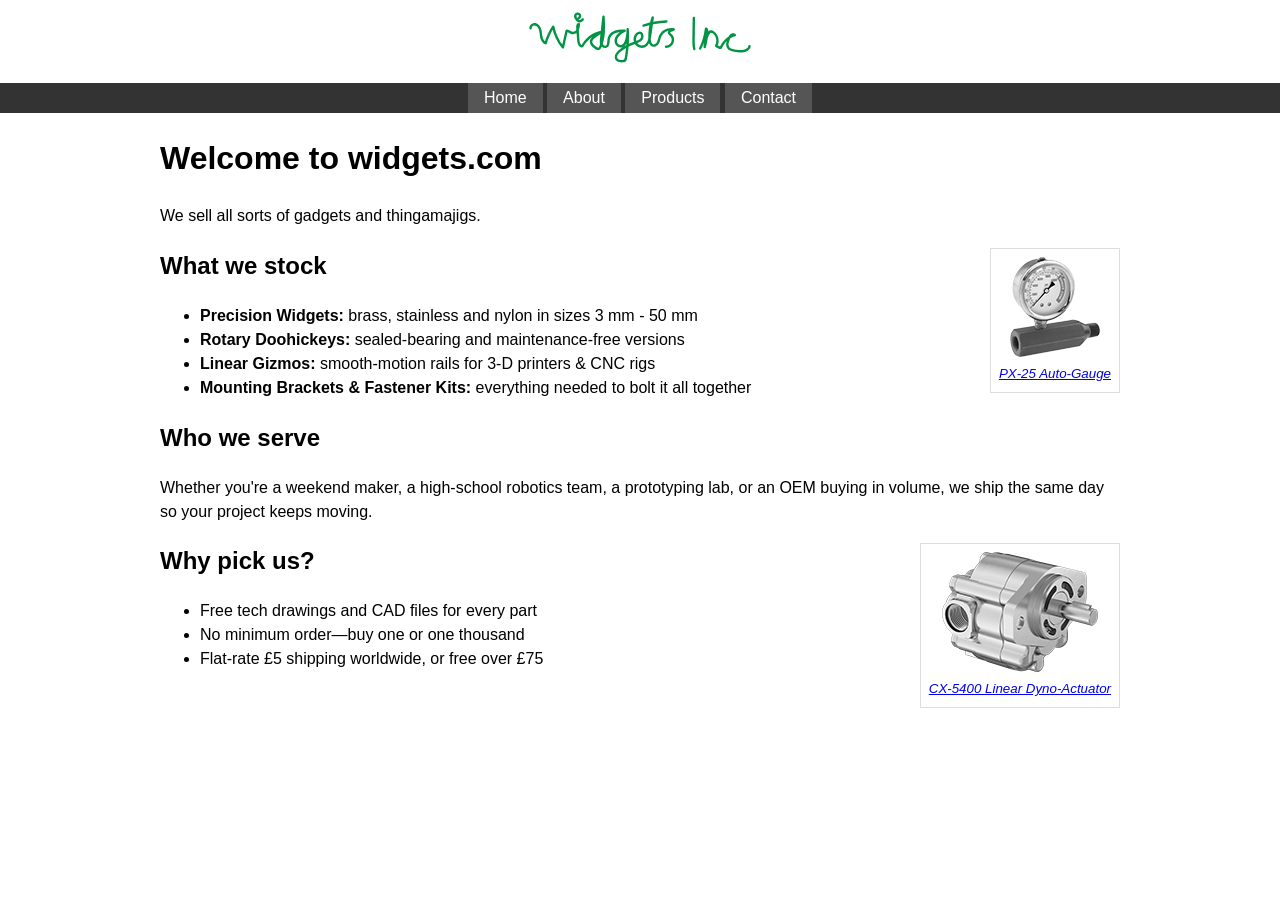
==== index.html @ 548f27d7 "initial commit" ====
<!DOCTYPE html>
<html lang="en">
    <head>
        <meta http-equiv="Content-Type" content="text/html; charset=utf-8">
        <title>Widgets and Doohickeys</title>
        <link rel=stylesheet href="style.css">
    </head>
    <body>
        <div class="banner"><img src="assets/banner2.svg"></div>
        <nav>
            <div>
                <a href="index.html">Home</a>
                <a href="about.html">About</a>
                <a href="products.html">Products</a>
                <a href="contact.html">Contact</a>
            </div>
        </nav>
        <main>
            <h1>Welcome to widgets.com</h1>
            <p>We sell all sorts of gadgets and thingamajigs.</p>

            <section id="products">
                <figure class="fr">
                    <img src="assets/gauge.png">
                    <figcaption><a href="#">PX-25 Auto-Gauge</a></figcaption>
                </figure>
                <h2>What we stock</h2>
                <ul>
                <li><strong>Precision Widgets:</strong> brass, stainless and nylon in sizes 3 mm - 50 mm</li>
                <li><strong>Rotary Doohickeys:</strong> sealed-bearing and maintenance-free versions</li>
                <li><strong>Linear Gizmos:</strong> smooth-motion rails for 3-D printers & CNC rigs</li>
                <li><strong>Mounting Brackets & Fastener Kits:</strong> everything needed to bolt it all together</li>
                </ul>
            </section>

            <section id="customers">
                <h2>Who we serve</h2>
                <p>Whether you're a weekend maker, a high-school robotics team, a prototyping lab, or an OEM buying in volume, we ship the same day so your project keeps moving.</p>
            </section>

            <section id="why-us">
                <figure class="fr">
                    <img src="assets/motor.png">
                    <figcaption><a href="#">CX-5400 Linear Dyno-Actuator</a></figcaption>
                </figure>
                <h2>Why pick us?</h2>
                <ul>
                <li>Free tech drawings and CAD files for every part</li>
                <li>No minimum order&mdash;buy one or one thousand</li>
                <li>Flat-rate £5 shipping worldwide, or free over £75</li>
                </ul>
            </section>
        </main>
    </body>
</html>
---- style.css ----
body {
    margin:0;
    line-height:1.5;
    font-family:'Segoe UI', Tahoma, Geneva, Verdana, sans-serif;
}

.banner {
    text-align: center;
}

.banner img {
    height:60px;
    padding:.5rem;
    margin:auto;
}

nav {
    display:block;
    margin: 0 auto;
    text-align:center;
    background-color: #333;
    height:30px;
    overflow:hidden;
}

nav a {
    background-color: #555;
    color:#fff;
    padding:16px;
    line-height:30px;
    text-decoration: none;
}

nav a:hover{
    background-color: #777;
}

main {
    margin: 10px auto;
    max-width:75%;
    position:relative;
}

.kontakt input[type="text"], textarea{
    width:100%;
}

figure {
    text-align: center;
    border: 1px solid #ddd;
    padding:.5rem;
    margin: auto;
    margin-bottom: 1rem;
}

.fr {
    float:right;
}

.fl {
    float:left;
}

figure.fl {
    margin-right:1rem;
}

figure.fr {
    margin-left:1rem;
}

figcaption {
    font-style:italic;
    font-size:10pt;
    clear:both;
}

.prodbox {
    display:flex; width:100%;
}

.prodimg{
    text-align:center;
    padding-right:1em;
}
.prodimg img {
    padding: 1em;
}

.proddsc {
    vertical-align: top;
}

.total {
    background-color: #333;
    color:#fff;
    padding: 1em;
    
}

#total {
    text-align:right;
}

.total2 {
    width:200px;
    margin:auto;
    display:flex;
    align-items:center;
    justify-content: space-between;
}

.buy {
    text-align:center;
}
.buy a{
    color:aqua;
    font-size:x-large;
}
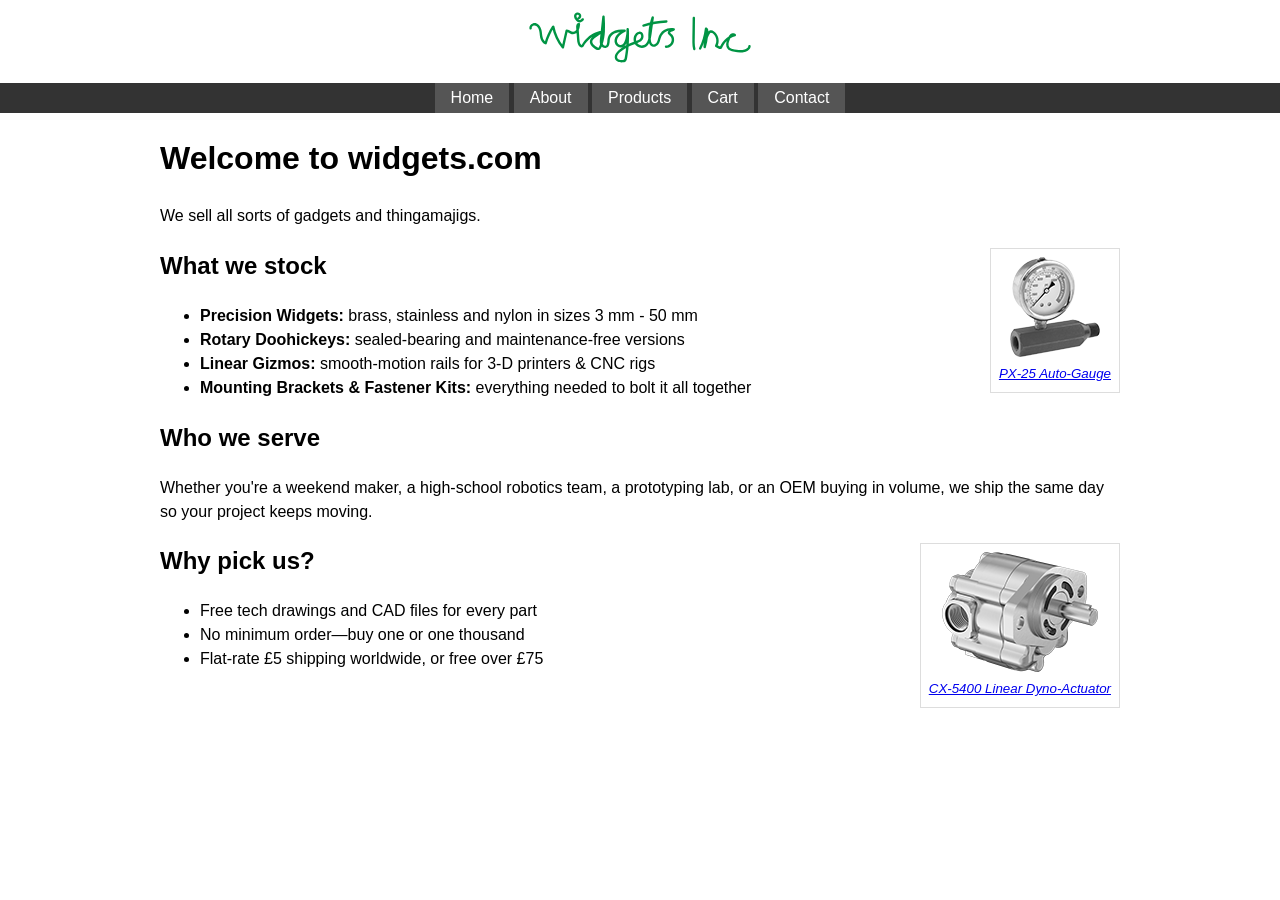
==== commit 15491a23: "update" ====
--- a/index.html
+++ b/index.html
@@ -12,6 +12,7 @@
                 <a href="index.html">Home</a>
                 <a href="about.html">About</a>
                 <a href="products.html">Products</a>
+                <a href="cart.html">Cart</a>
                 <a href="contact.html">Contact</a>
             </div>
         </nav>
